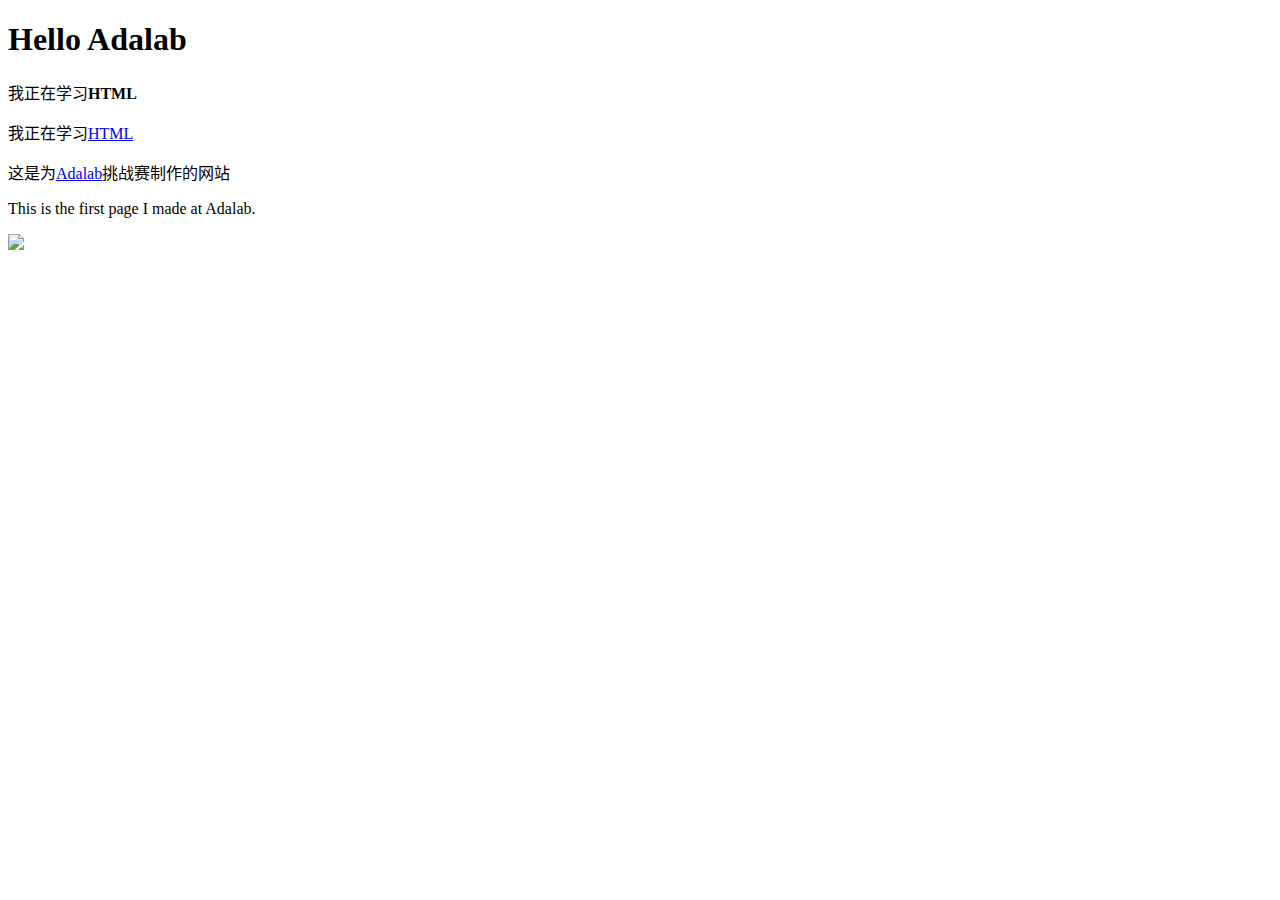
==== index.html @ 83e36e8f "Update index.html" ====
<!DOCTYPE html>

<html lang="zh-CN">

<head>
    <meta charset="utf-8">
    <title>Adalab</title>
</head>

<body>
<h1>Hello Adalab</h1>
<p>我正在学习<strong>HTML</strong></p>
<p>
我正在学习<a href="https://html.spec.whatwg.org/multipage/">HTML</a>
</p>
<p>
这是为<a href="https://www.adalab.cn">Adalab</a>挑战赛制作的网站
</p>
<p>This is the first page I made at Adalab.</p>
<img src="https://resources.whatwg.org/logo-compat.png">
    
</body>
</html>
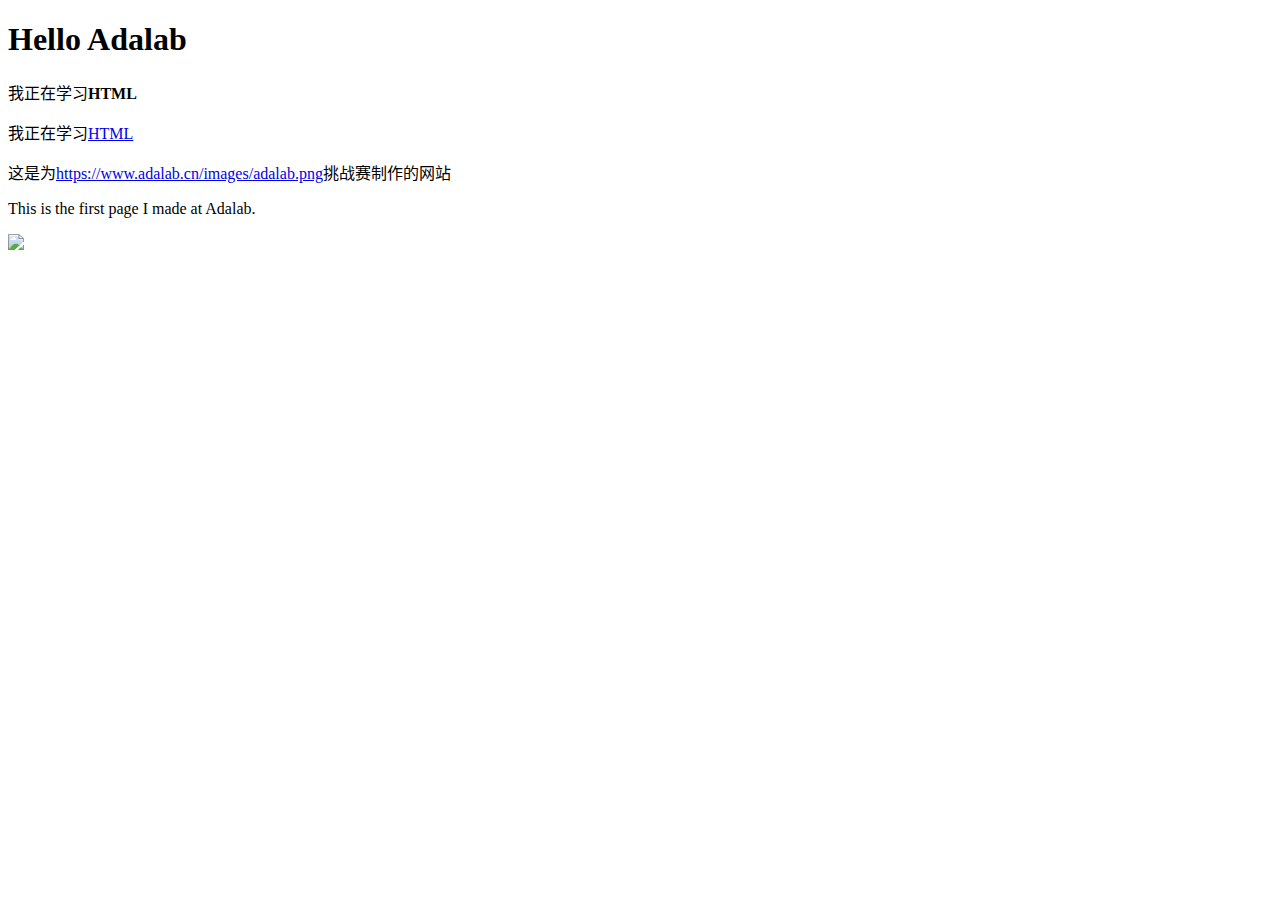
==== commit a31f2e63: "Update index.html" ====
--- a/index.html
+++ b/index.html
@@ -15,7 +15,7 @@
 我正在学习<a href="https://html.spec.whatwg.org/multipage/">HTML</a>
 </p>
 <p>
-这是为<a href="https://www.adalab.cn">Adalab</a>挑战赛制作的网站
+这是为<a href="https://www.adalab.cn">https://www.adalab.cn/images/adalab.png</a>挑战赛制作的网站
 </p>
 <p>This is the first page I made at Adalab.</p>
 <img src="https://resources.whatwg.org/logo-compat.png">
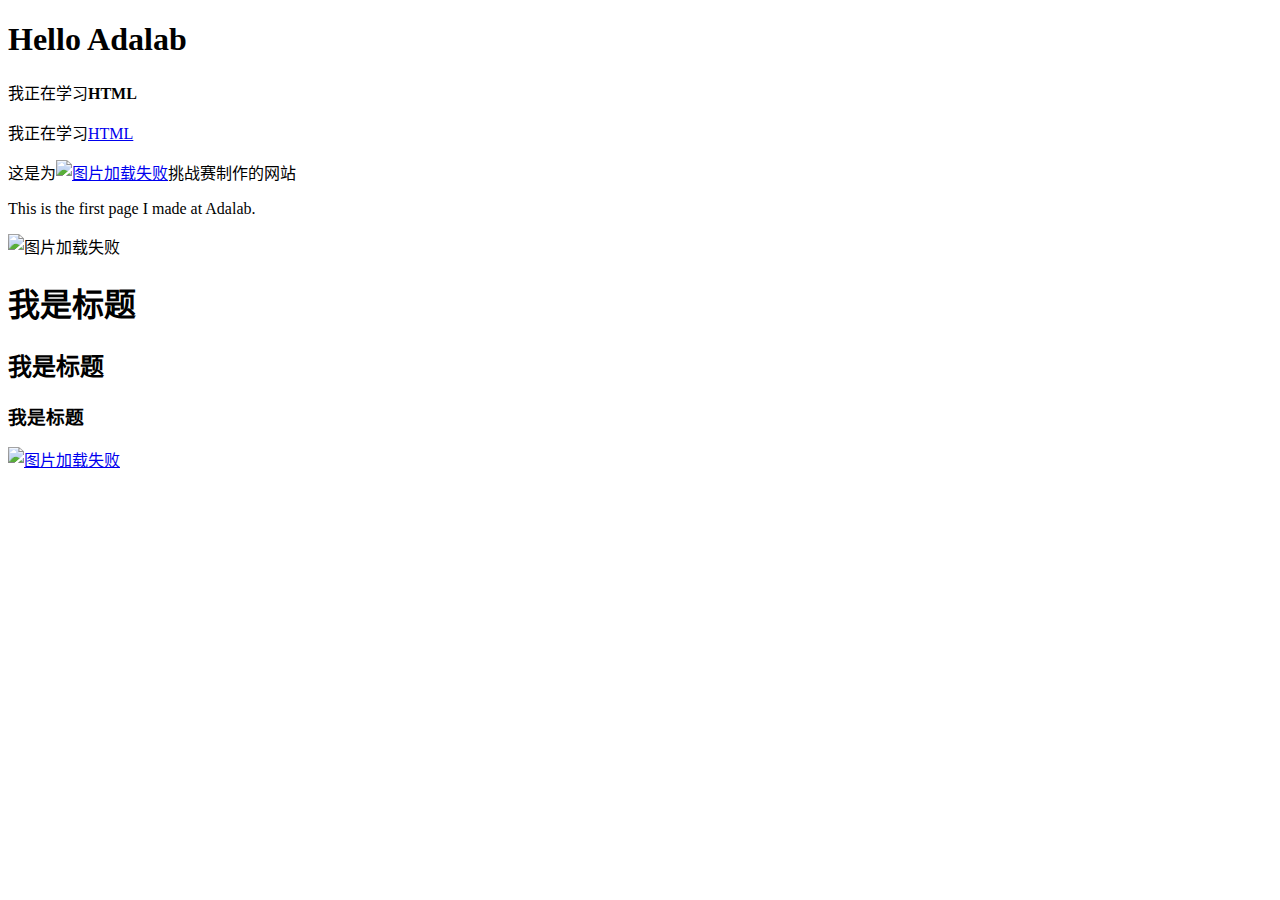
==== commit 7f9fe27f: "Update index.html" ====
--- a/index.html
+++ b/index.html
@@ -15,10 +15,14 @@
 我正在学习<a href="https://html.spec.whatwg.org/multipage/">HTML</a>
 </p>
 <p>
-这是为<a href="https://www.adalab.cn">https://www.adalab.cn/images/adalab.png</a>挑战赛制作的网站
+这是为<a href="https://www.adalab.cn"><img src="https://www.adalab.cn/images/adalab.png" alt="图片加载失败"></a>挑战赛制作的网站
 </p>
 <p>This is the first page I made at Adalab.</p>
-<img src="https://resources.whatwg.org/logo-compat.png">
+<img src="https://resources.whatwg.org/logo-compat.png" alt="图片加载失败">
+<h1>我是标题</h1>
+<h2>我是标题</h2>
+<h3>我是标题</h3>
+<a href="https://www.bilibili.com/"><img src="stone.webp" alt="图片加载失败"></a>
     
 </body>
 </html>
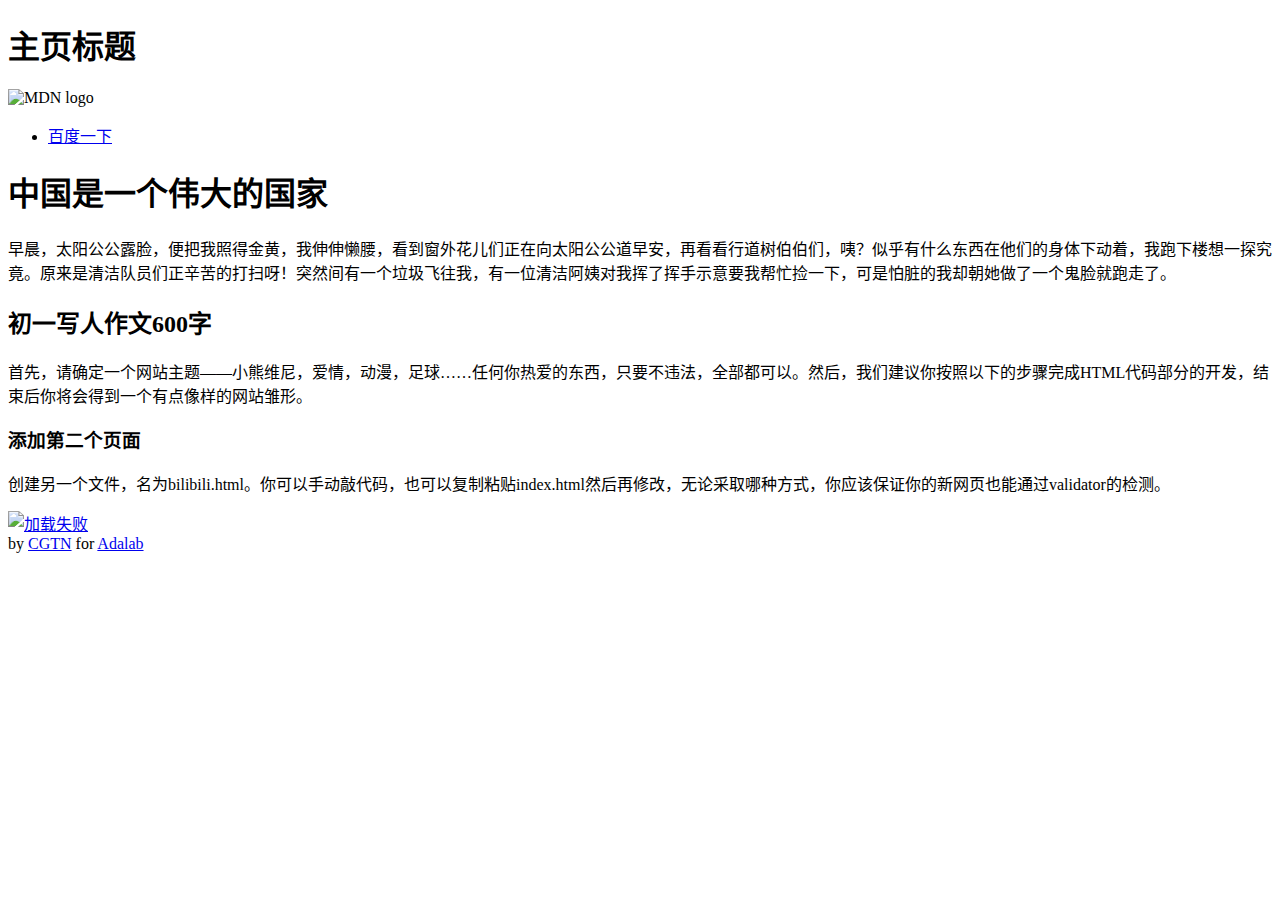
==== commit 23ff17e0: "Update index.html" ====
--- a/index.html
+++ b/index.html
@@ -1,28 +1,36 @@
-
 <!DOCTYPE html>
 
 <html lang="zh-CN">
 
-<head>
-    <meta charset="utf-8">
-    <title>Adalab</title>
-</head>
+    <head>
+        <meta charset="utf-8">
+        <title>Adalab</title>
+    </head>
 
-<body>
-<h1>Hello Adalab</h1>
-<p>我正在学习<strong>HTML</strong></p>
-<p>
-我正在学习<a href="https://html.spec.whatwg.org/multipage/">HTML</a>
-</p>
-<p>
-这是为<a href="https://www.adalab.cn"><img src="https://www.adalab.cn/images/adalab.png" alt="图片加载失败"></a>挑战赛制作的网站
-</p>
-<p>This is the first page I made at Adalab.</p>
-<img src="https://resources.whatwg.org/logo-compat.png" alt="图片加载失败">
-<h1>我是标题</h1>
-<h2>我是标题</h2>
-<h3>我是标题</h3>
-<a href="https://www.bilibili.com/"><img src="stone.webp" alt="图片加载失败"></a>
-    
-</body>
+    <body>
+        
+        <header>
+            <h1>主页标题</h1>
+            <img src="heng.png" alt="MDN logo">
+        </header>
+        <main>
+            <aside>
+                <ul>
+                    <li><a href="https://www.baidu.com/">百度一下</a></li>
+                </ul>
+            </aside>
+            <article>
+                <h1>中国是一个伟大的国家</h1>
+                <p>早晨，太阳公公露脸，便把我照得金黄，我伸伸懒腰，看到窗外花儿们正在向太阳公公道早安，再看看行道树伯伯们，咦？似乎有什么东西在他们的身体下动着，我跑下楼想一探究竟。原来是清洁队员们正辛苦的打扫呀！突然间有一个垃圾飞往我，有一位清洁阿姨对我挥了挥手示意要我帮忙捡一下，可是怕脏的我却朝她做了一个鬼脸就跑走了。</p>
+                <h2>初一写人作文600字</h2>
+                <p>首先，请确定一个网站主题——小熊维尼，爱情，动漫，足球……任何你热爱的东西，只要不违法，全部都可以。然后，我们建议你按照以下的步骤完成HTML代码部分的开发，结束后你将会得到一个有点像样的网站雏形。</p>
+                <h3>添加第二个页面</h3>
+                <p>创建另一个文件，名为bilibili.html。你可以手动敲代码，也可以复制粘贴index.html然后再修改，无论采取哪种方式，你应该保证你的新网页也能通过validator的检测。</p>
+                <a href="https://baidu.com"><img src="stone.webp" alt="加载失败"></a>
+            </article>
+        </main>
+
+        <footer>by <a href="https://www.zhihu.com/people/wang9527-33-2" target="_blank">CGTN</a> for <a href="https://www.adalab.cn" target="_blank">Adalab</a></footer>
+
+    </body>
 </html>
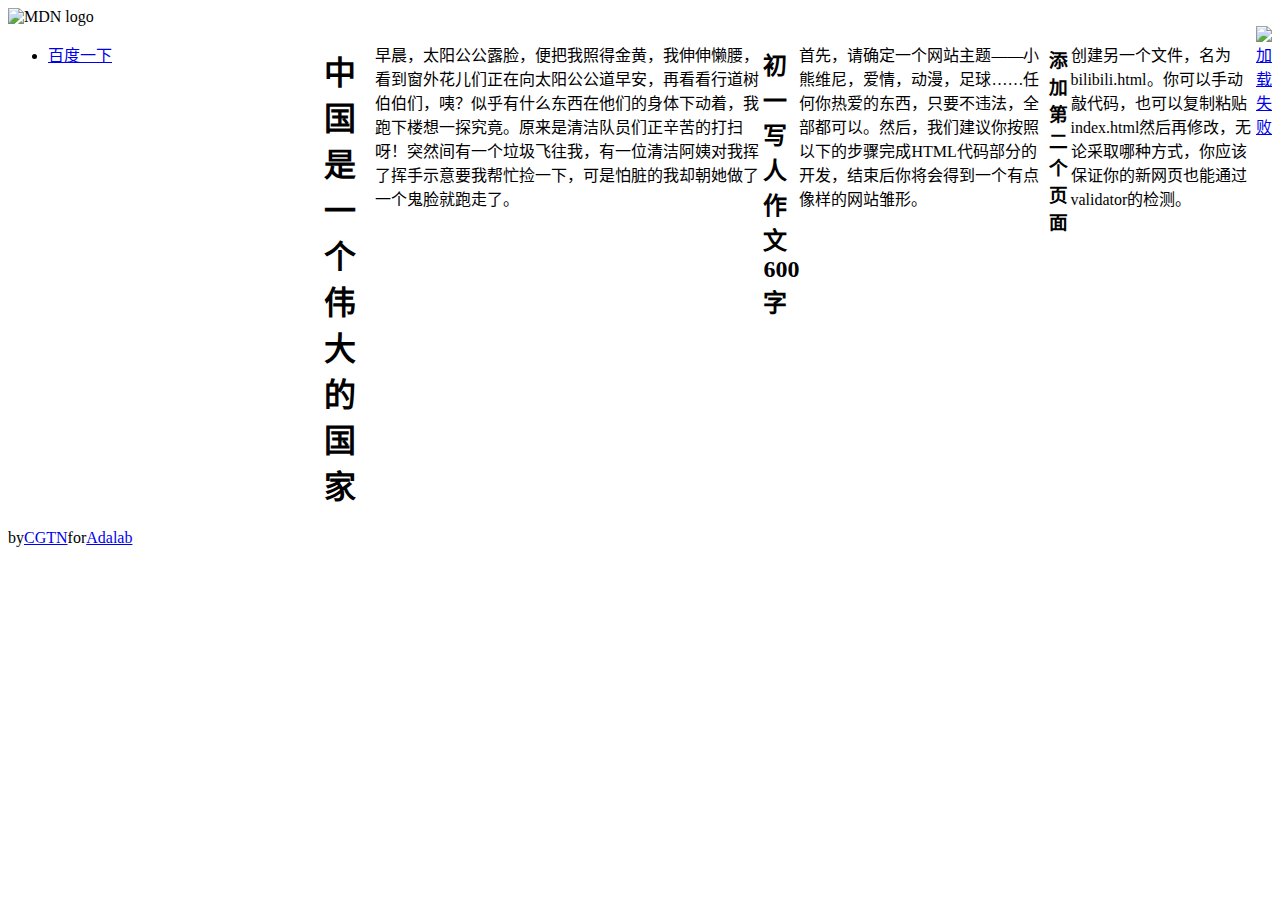
==== commit f29ceefa: "Update index.html" ====
--- a/index.html
+++ b/index.html
@@ -5,12 +5,14 @@
     <head>
         <meta charset="utf-8">
         <title>Adalab</title>
+        <link href="https://www.adalab.cn/admission.css" rel="stylesheet">
+        <link href="style.css" rel="stylesheet">
     </head>
 
     <body>
         
         <header>
-            <h1>主页标题</h1>
+            
             <img src="heng.png" alt="MDN logo">
         </header>
         <main>
--- a/style.css
+++ b/style.css
@@ -0,0 +1,30 @@
+
+a:hover {
+  color: green;
+}
+body {
+  display: flex;
+  flex-direction: column;
+}
+footer {
+  display: flex;
+}
+
+main {
+  display: flex;
+  flex: auto;
+}
+header {
+  display: flex;
+}
+
+article {
+  display: flex;
+}
+aside {
+  flex: 1;
+}
+
+article {
+  flex: 3;
+}
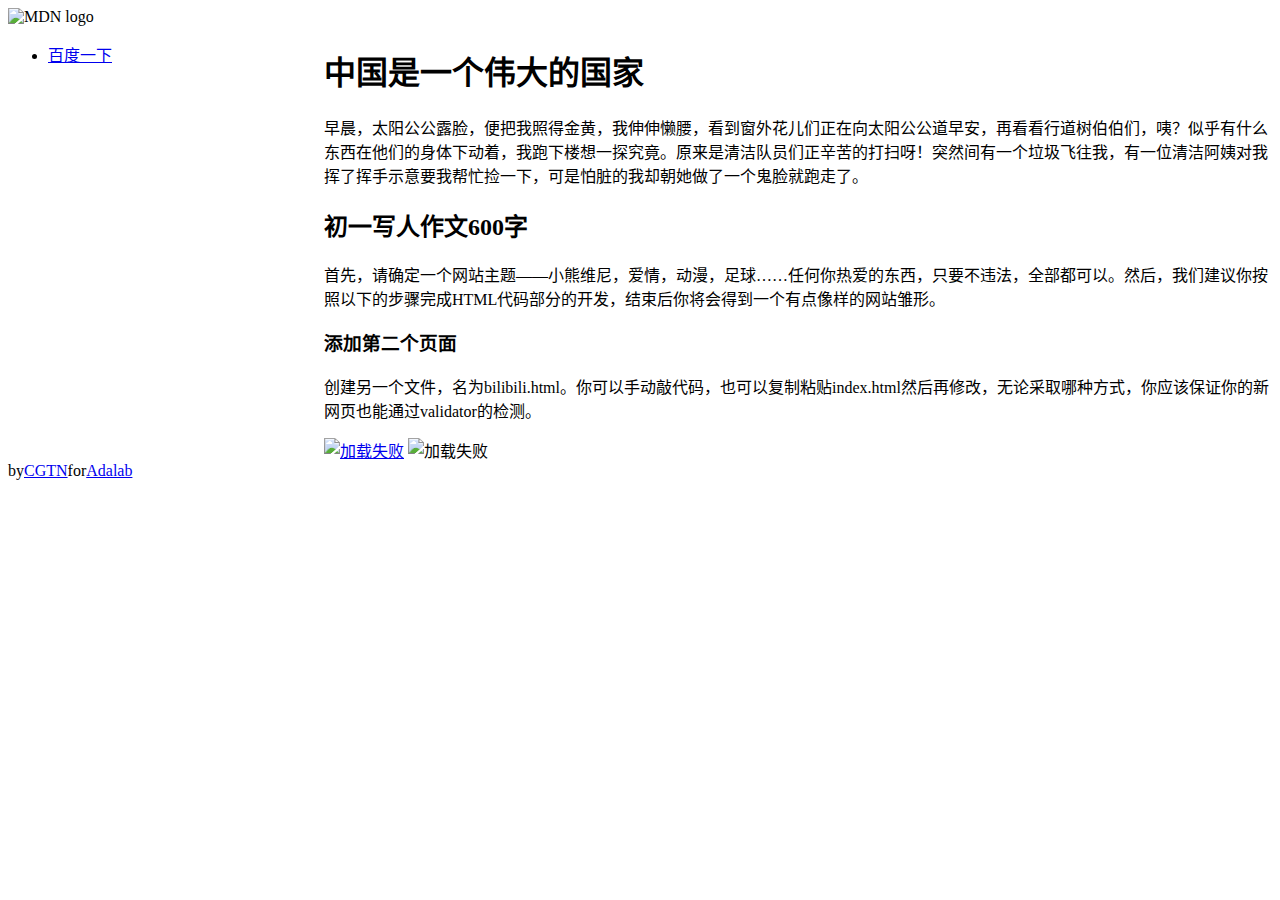
==== commit 0071baea: "Update index.html" ====
--- a/index.html
+++ b/index.html
@@ -7,6 +7,7 @@
         <title>Adalab</title>
         <link href="https://www.adalab.cn/admission.css" rel="stylesheet">
         <link href="style.css" rel="stylesheet">
+        <script src="thumbnail.js"></script>
     </head>
 
     <body>
@@ -28,7 +29,8 @@
                 <p>首先，请确定一个网站主题——小熊维尼，爱情，动漫，足球……任何你热爱的东西，只要不违法，全部都可以。然后，我们建议你按照以下的步骤完成HTML代码部分的开发，结束后你将会得到一个有点像样的网站雏形。</p>
                 <h3>添加第二个页面</h3>
                 <p>创建另一个文件，名为bilibili.html。你可以手动敲代码，也可以复制粘贴index.html然后再修改，无论采取哪种方式，你应该保证你的新网页也能通过validator的检测。</p>
-                <a href="https://baidu.com"><img src="stone.webp" alt="加载失败"></a>
+                <a href="https://baidu.com"><img src="stone.webp" class="small" alt="加载失败"></a>
+                <img src="9527.jpg"  class="small" id="smart-image" alt="加载失败">
             </article>
         </main>
 
--- a/style.css
+++ b/style.css
@@ -1,30 +1,23 @@
-
 a:hover {
   color: green;
 }
+
 body {
   display: flex;
   flex-direction: column;
 }
-footer {
-  display: flex;
-}
-
 main {
-  display: flex;
-  flex: auto;
-}
-header {
-  display: flex;
-}
-
-article {
   display: flex;
 }
 aside {
   flex: 1;
 }
-
 article {
   flex: 3;
 }
+
+header,
+footer {
+  display: flex;
+  height: 100;
+}
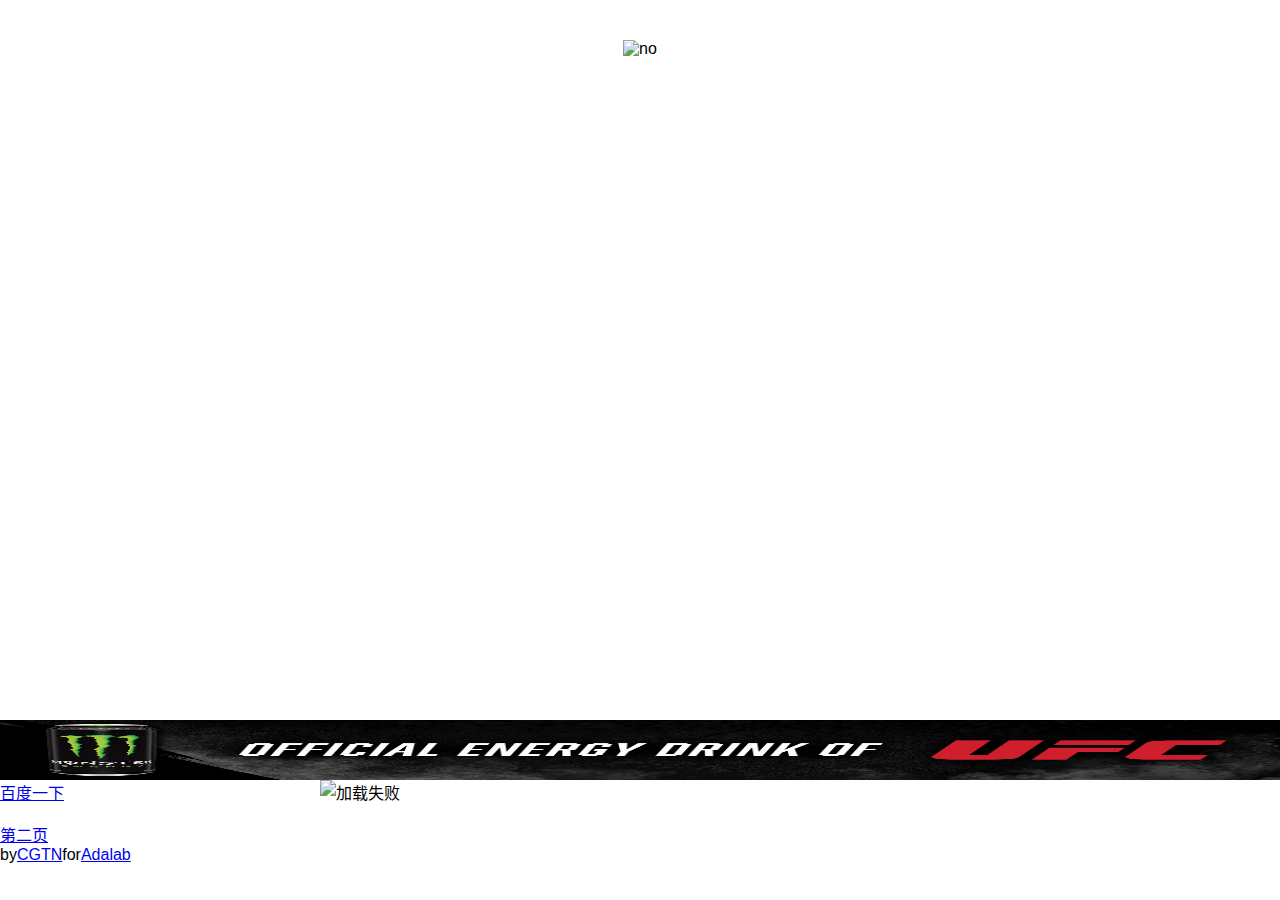
==== commit d2fed3f7: "Add files via upload" ====
--- a/index.html
+++ b/index.html
@@ -1,40 +1,71 @@
 <!DOCTYPE html>
 
 <html lang="zh-CN">
+  <head>
+    <meta charset="utf-8" />
+    <title>Adalab</title>
+    <link href="https://www.adalab.cn/admission.css" rel="stylesheet" />
+    <link href="style.css" rel="stylesheet" />
+    <link rel="stylesheet" href="style1.css" />
+    <script src="thumbnail.js"></script>
+  </head>
 
-    <head>
-        <meta charset="utf-8">
-        <title>Adalab</title>
-        <link href="https://www.adalab.cn/admission.css" rel="stylesheet">
-        <link href="style.css" rel="stylesheet">
-        <script src="thumbnail.js"></script>
-    </head>
+  <body>
+    <div>
+      <div class="header">
+        <nav id="navbar">
+          <img src="images/logo.png" class="logo" alt="no" />
+          <ul id="menu">
+            <li>HOME</li>
+            <li>ABOUT</li>
+            <li>SERVICES</li>
+            <li>PRODUCT</li>
+            <li>CONTACT</li>
+          </ul>
+        </nav>
+      </div>
+      <script>
+        var navbar = document.getElementById("navbar");
+        var menu = document.getElementById("menu");
+        window.onscroll = function () {
+          if (window.pageYOffset >= menu.offsetTop) {
+            navbar.classList.add("sticky");
+          } else {
+            navbar.classList.remove("sticky");
+          }
+        };
+      </script>
+      <header>
+        <img src="images/heng1.jpg" alt="MDN logo" width="100%" height="60" />
+      </header>
+      <main>
+        <aside>
+          <ul>
+            <li><a href="https://www.baidu.com/">百度一下</a></li>
+            <br />
+            <li><a href="dierye.html">第二页</a></li>
+          </ul>
+        </aside>
+        <article>
+          <img
+            src="images/xiaoying.png"
+            class="small"
+            id="smart-image"
+            alt="加载失败"
+          />
+          <br />
+        </article>
+      </main>
 
-    <body>
-        
-        <header>
-            
-            <img src="heng.png" alt="MDN logo">
-        </header>
-        <main>
-            <aside>
-                <ul>
-                    <li><a href="https://www.baidu.com/">百度一下</a></li>
-                </ul>
-            </aside>
-            <article>
-                <h1>中国是一个伟大的国家</h1>
-                <p>早晨，太阳公公露脸，便把我照得金黄，我伸伸懒腰，看到窗外花儿们正在向太阳公公道早安，再看看行道树伯伯们，咦？似乎有什么东西在他们的身体下动着，我跑下楼想一探究竟。原来是清洁队员们正辛苦的打扫呀！突然间有一个垃圾飞往我，有一位清洁阿姨对我挥了挥手示意要我帮忙捡一下，可是怕脏的我却朝她做了一个鬼脸就跑走了。</p>
-                <h2>初一写人作文600字</h2>
-                <p>首先，请确定一个网站主题——小熊维尼，爱情，动漫，足球……任何你热爱的东西，只要不违法，全部都可以。然后，我们建议你按照以下的步骤完成HTML代码部分的开发，结束后你将会得到一个有点像样的网站雏形。</p>
-                <h3>添加第二个页面</h3>
-                <p>创建另一个文件，名为bilibili.html。你可以手动敲代码，也可以复制粘贴index.html然后再修改，无论采取哪种方式，你应该保证你的新网页也能通过validator的检测。</p>
-                <a href="https://baidu.com"><img src="stone.webp" class="small" alt="加载失败"></a>
-                <img src="9527.jpg"  class="small" id="smart-image" alt="加载失败">
-            </article>
-        </main>
-
-        <footer>by <a href="https://www.zhihu.com/people/wang9527-33-2" target="_blank">CGTN</a> for <a href="https://www.adalab.cn" target="_blank">Adalab</a></footer>
-
-    </body>
+      <footer>
+        by
+        <a
+          href="https://www.zhihu.com/people/wu-liang-fan-ben-ben"
+          target="_blank"
+          >CGTN</a
+        >
+        for <a href="https://www.adalab.cn" target="_blank">Adalab</a>
+      </footer>
+    </div>
+  </body>
 </html>
--- a/style.css
+++ b/style.css
@@ -19,5 +19,4 @@
 header,
 footer {
   display: flex;
-  height: 100;
 }
--- a/style1.css
+++ b/style1.css
@@ -0,0 +1,50 @@
+* {
+  margin: 0;
+  padding: 0;
+  box-sizing: border-box;
+  font-family: "poppins", sans-serif;
+}
+.header {
+  width: 100%;
+  height: 80vh;
+  background-image: url(images/wang.jpeg);
+  background-position: center;
+  background-size: cover;
+}
+nav {
+  width: 100%;
+  padding: 20px 0;
+  text-align: center;
+}
+.logo {
+  width: 150px;
+  margin: 20px 0;
+  cursor: pointer;
+}
+nav ul {
+  width: 100%;
+  margin-top: 10px;
+}
+nav ul li {
+  display: inline-block;
+  list-style: none;
+  margin: 20px 30px;
+  color: #fff;
+}
+.text {
+  padding: 20px 8%;
+}
+nav.sticky {
+  position: fixed;
+  top: 0;
+  left: 0;
+  padding: 10px 8%;
+  background: #000;
+  display: flex;
+  align-items: center;
+  justify-content: space-between;
+  transition: padding 1s;
+}
+nav.sticky ul {
+  width: auto;
+}
